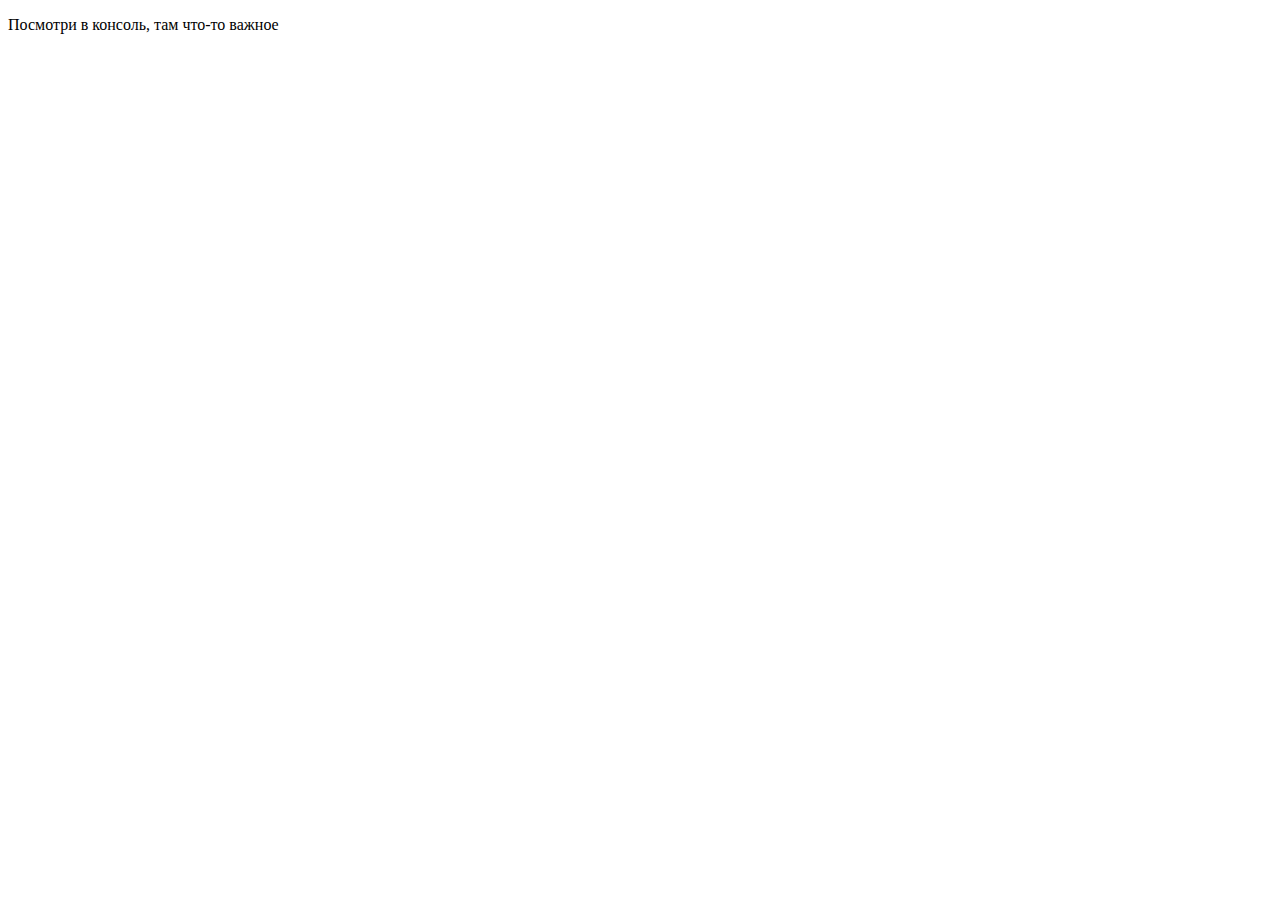
==== task1/index.html @ 1c712603 "init" ====
<!DOCTYPE html>
<html lang="en">
<head>
    <meta charset="UTF-8">
    <title>JS-Start. 1 задача</title>
</head>
<body>
<p>Посмотри в консоль, там что-то важное</p>
</body>
<script src="script.js"></script>
</html>
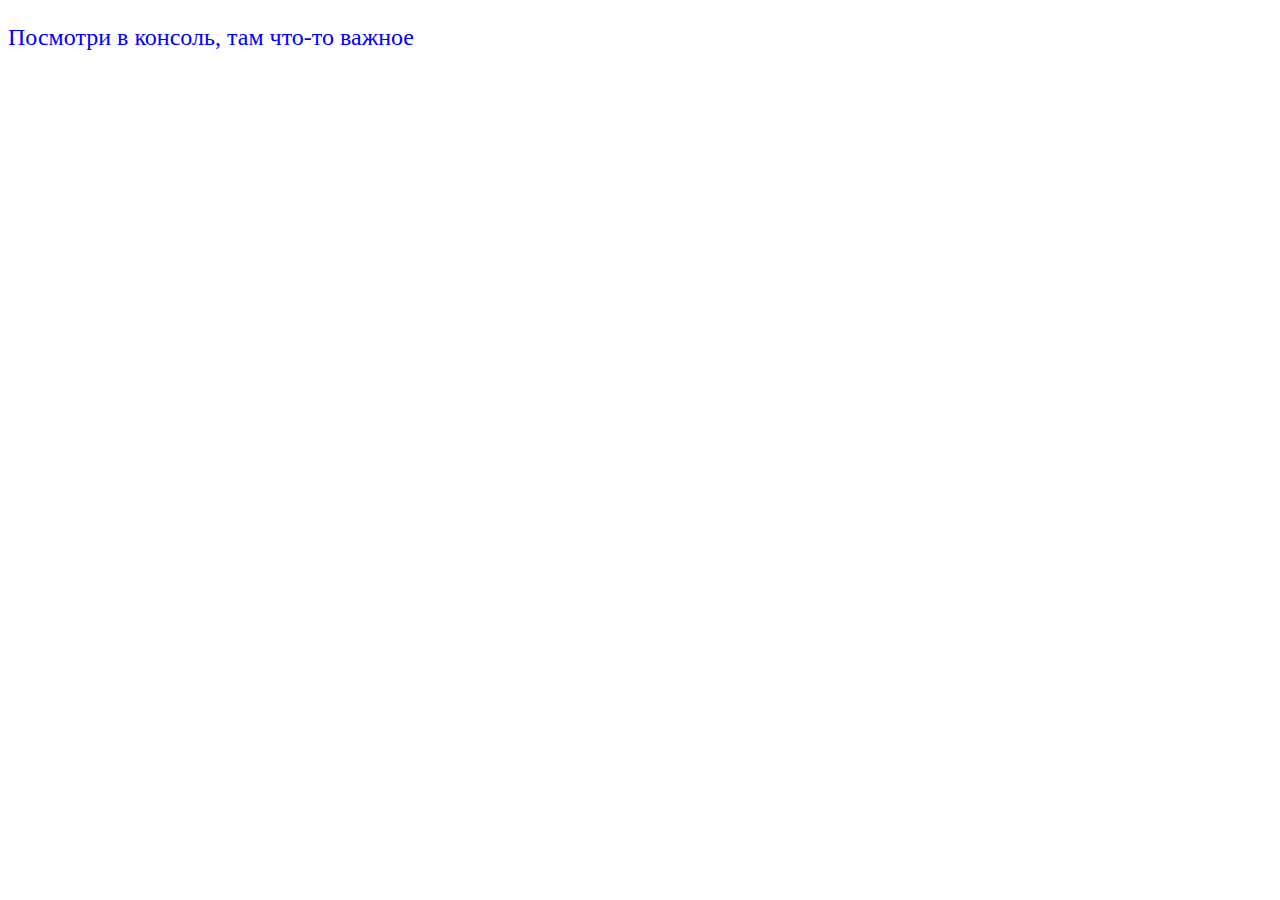
==== commit 1125ebab: "update" ====
--- a/task1/index.html
+++ b/task1/index.html
@@ -3,6 +3,7 @@
 <head>
     <meta charset="UTF-8">
     <title>JS-Start. 1 задача</title>
+    <link rel="stylesheet" type="text/css" href="style.css">
 </head>
 <body>
 <p>Посмотри в консоль, там что-то важное</p>
--- a/task1/style.css
+++ b/task1/style.css
@@ -0,0 +1,4 @@
+p {
+ font-size: x-large;
+ color: blue;
+}